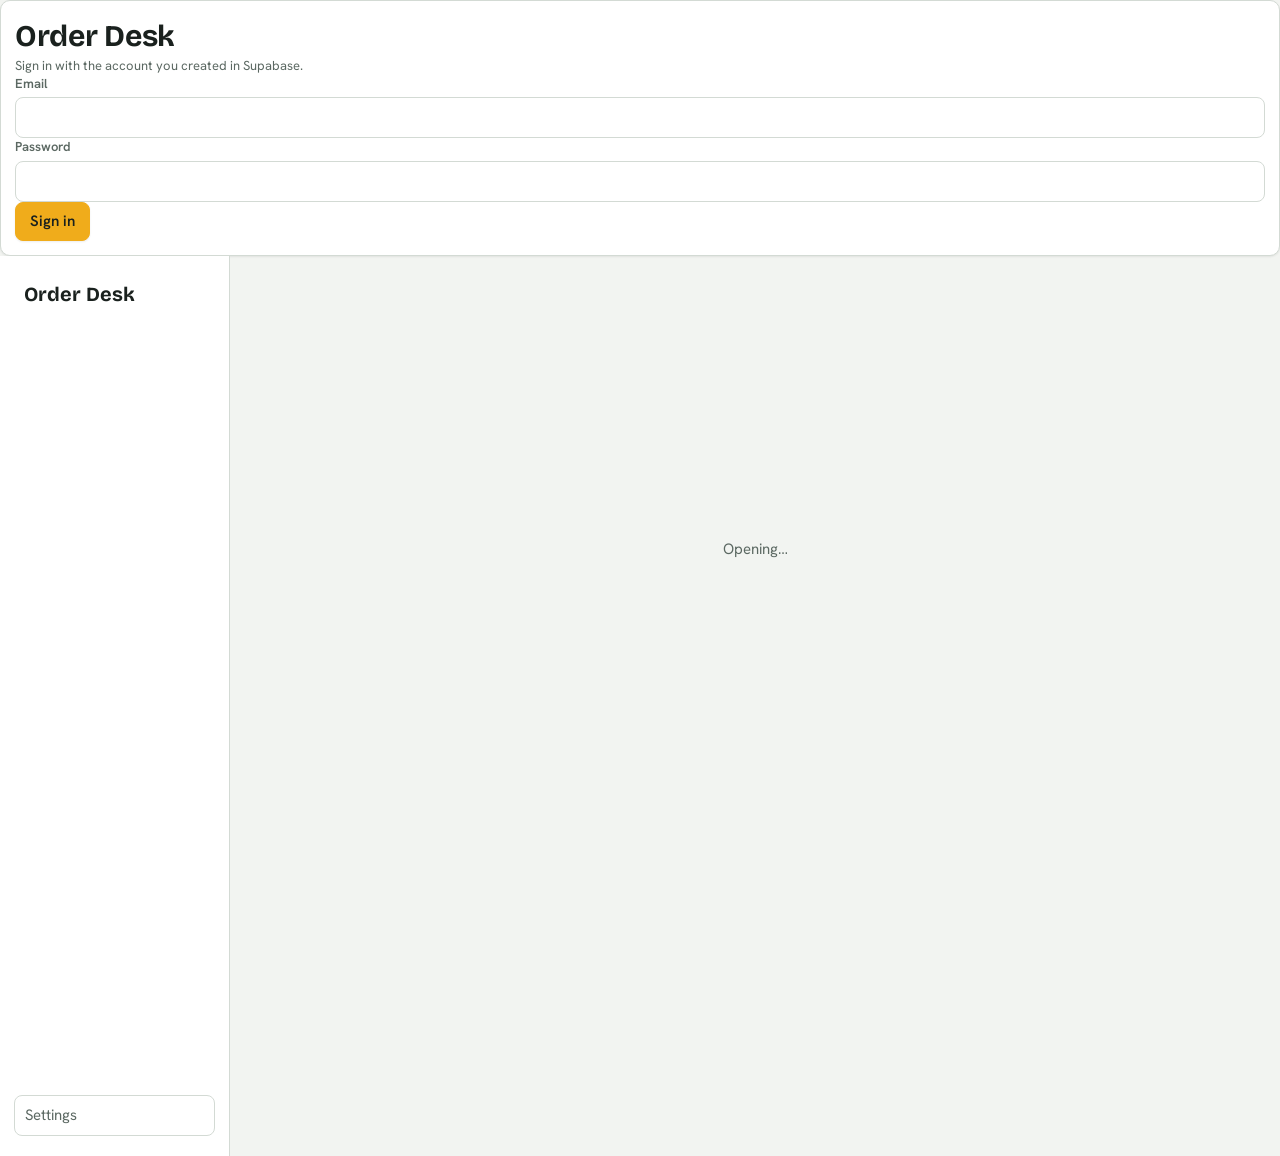
==== index.html @ 836f60c2 "Add files via upload" ====
<!doctype html>
<html lang="en">
<head>
<meta charset="utf-8">
<meta name="viewport" content="width=device-width, initial-scale=1, viewport-fit=cover">
<title>Order Desk</title>
<meta name="description" content="Orders, menu and customers for the kitchen. Works offline.">
<meta name="theme-color" content="#F2F4F1" media="(prefers-color-scheme: light)">
<meta name="theme-color" content="#0F1311" media="(prefers-color-scheme: dark)">
<meta name="apple-mobile-web-app-capable" content="yes">
<meta name="mobile-web-app-capable" content="yes">
<meta name="apple-mobile-web-app-status-bar-style" content="default">
<meta name="apple-mobile-web-app-title" content="Order Desk">
<link rel="manifest" href="manifest.webmanifest">
<link rel="icon" href="icon-192.png" type="image/png">
<link rel="apple-touch-icon" href="apple-touch-icon.png">
<link rel="preload" href="hanken-grotesk-latin-400-normal.woff2" as="font" type="font/woff2" crossorigin>
<link rel="stylesheet" href="app.css">
</head>
<body>
<div id="login" hidden></div>
<div class="app" id="app">
  <aside class="side">
    <div class="brand" id="brand">Order Desk</div>
    <div id="side-sync"></div>
    <nav class="nav" id="nav" aria-label="Sections"></nav>
    <div class="grow"></div>
    <button class="gear desk" id="gear-desk" type="button">Settings</button>
  </aside>
  <main id="main" tabindex="-1"><div class="splash">Opening…</div></main>
</div>
<div id="modal" hidden></div>
<div id="toast" role="status" hidden></div>
<script src="supabase.js"></script>
<script src="app.js"></script>
</body>
</html>
---- app.css ----
@font-face{font-family:'Bricolage Grotesque';font-weight:600;font-display:swap;src:url(bricolage-grotesque-latin-600-normal.woff2) format('woff2')}
@font-face{font-family:'Bricolage Grotesque';font-weight:700;font-display:swap;src:url(bricolage-grotesque-latin-700-normal.woff2) format('woff2')}
@font-face{font-family:'Hanken Grotesk';font-weight:400;font-display:swap;src:url(hanken-grotesk-latin-400-normal.woff2) format('woff2')}
@font-face{font-family:'Hanken Grotesk';font-weight:500;font-display:swap;src:url(hanken-grotesk-latin-500-normal.woff2) format('woff2')}
@font-face{font-family:'Hanken Grotesk';font-weight:600;font-display:swap;src:url(hanken-grotesk-latin-600-normal.woff2) format('woff2')}
@font-face{font-family:'IBM Plex Mono';font-weight:500;font-display:swap;src:url(ibm-plex-mono-latin-500-normal.woff2) format('woff2')}
/* Layout: sidebar nav + one working area on wide screens, bottom tab bar on phones.
   Orders are drawn as kitchen tickets (mono number, dashed tear line). */
:root{
  --bg:#F2F4F1; --surface:#FFFFFF; --surface2:#E8ECE7; --ink:#1A211E; --muted:#5B6862; --line:#D3DAD4;
  --accent:#F0AC1B; --on-accent:#1A211E; --accent-ink:#8A5A00;
  --chilli:#BF352B; --leaf:#2B7A4F; --danger-bg:#FBE7E4; --leaf-bg:#E2F1E8; --accent-bg:#FCEFCB;
  --shadow:0 1px 2px rgba(20,30,25,.08);
  --font-display:'Bricolage Grotesque','Hanken Grotesk',system-ui,sans-serif;
  --font-body:'Hanken Grotesk',system-ui,-apple-system,'Segoe UI',sans-serif;
  --font-mono:'IBM Plex Mono',ui-monospace,Menlo,Consolas,monospace;
  --ph-s:45%; --ph-l:84%;
}
@media (prefers-color-scheme:dark){
  :root:not([data-theme="light"]){
    --bg:#0F1311; --surface:#171C19; --surface2:#1F2622; --ink:#E8EDE9; --muted:#9CA9A2; --line:#2B332E;
    --accent:#F0AC1B; --on-accent:#17140A; --accent-ink:#F0AC1B;
    --chilli:#E8685D; --leaf:#5FC48D; --danger-bg:#3A1D1A; --leaf-bg:#17301F; --accent-bg:#34290C;
    --shadow:0 1px 2px rgba(0,0,0,.4); --ph-s:22%; --ph-l:26%; color-scheme:dark;
  }
}
:root[data-theme="dark"]{
  --bg:#0F1311; --surface:#171C19; --surface2:#1F2622; --ink:#E8EDE9; --muted:#9CA9A2; --line:#2B332E;
  --accent:#F0AC1B; --on-accent:#17140A; --accent-ink:#F0AC1B;
  --chilli:#E8685D; --leaf:#5FC48D; --danger-bg:#3A1D1A; --leaf-bg:#17301F; --accent-bg:#34290C;
  --shadow:0 1px 2px rgba(0,0,0,.4); --ph-s:22%; --ph-l:26%; color-scheme:dark;
}
*{box-sizing:border-box}
html,body{height:100%}
body{background:var(--bg);color:var(--ink);font-family:var(--font-body);font-size:15px;line-height:1.4;margin:0}
button,input,select,textarea{font:inherit;color:inherit}
button{cursor:pointer}
h1,h2,h3{font-family:var(--font-display);margin:0;letter-spacing:-.01em;text-wrap:balance}
:focus-visible{outline:2px solid var(--accent-ink);outline-offset:2px}

.app{display:grid;grid-template-columns:230px minmax(0,1fr);min-height:100%}
.side{background:var(--surface);border-right:1px solid var(--line);padding:20px 14px;display:flex;flex-direction:column;gap:6px;position:sticky;top:0;height:100vh;height:100dvh}
.brand{font-family:var(--font-display);font-weight:700;font-size:20px;padding:4px 10px 14px;overflow-wrap:anywhere}
.brand small{display:block;font-family:var(--font-body);font-weight:400;font-size:12px;color:var(--muted);margin-top:2px}
.nav{display:flex;flex-direction:column;gap:4px}
.nav button{display:flex;align-items:center;gap:10px;background:none;border:0;border-radius:8px;padding:10px;text-align:left;color:var(--muted);font-weight:500}
.nav button svg{width:20px;height:20px;flex:none;stroke:currentColor;fill:none;stroke-width:1.8;stroke-linecap:round;stroke-linejoin:round}
.nav button[aria-current="page"]{background:var(--accent-bg);color:var(--ink)}
.nav button:hover{background:var(--surface2)}
.nav .badge{margin-left:auto;background:var(--chilli);color:#fff;border-radius:99px;font-size:12px;padding:1px 7px;font-variant-numeric:tabular-nums}
.side .grow{flex:1}
.gear{background:none;border:1px solid var(--line);border-radius:8px;padding:9px 10px;color:var(--muted);text-align:left}
main{padding:24px clamp(16px,3vw,36px);padding-bottom:40px;min-width:0;max-width:1100px;width:100%}
.page-head{display:flex;align-items:center;justify-content:space-between;gap:12px;flex-wrap:wrap;margin-bottom:16px}
.page-head h1{font-size:26px}
.sub{color:var(--muted);font-size:13px}

.tiles{display:grid;grid-template-columns:repeat(auto-fit,minmax(130px,1fr));gap:10px;margin-bottom:16px}
.tile{background:var(--surface);border:1px solid var(--line);border-radius:10px;padding:10px 14px;box-shadow:var(--shadow)}
.tile b{display:block;font-family:var(--font-display);font-size:24px;font-variant-numeric:tabular-nums}
.tile span{color:var(--muted);font-size:13px}
.tile.hot{background:var(--accent-bg);border-color:var(--accent)}

.chips{display:flex;gap:6px;flex-wrap:wrap;margin-bottom:14px}
.chip{background:var(--surface);border:1px solid var(--line);border-radius:99px;padding:6px 13px;color:var(--muted);font-weight:500}
.chip[aria-pressed="true"]{background:var(--ink);border-color:var(--ink);color:var(--bg)}
.btn{background:var(--surface);border:1px solid var(--line);border-radius:8px;padding:8px 14px;font-weight:600;box-shadow:var(--shadow)}
.btn:hover{background:var(--surface2)}
.btn.primary{background:var(--accent);border-color:var(--accent);color:var(--on-accent)}
.btn.primary:hover{filter:brightness(.95)}
.btn.danger{color:var(--chilli);border-color:var(--chilli)}
.btn.small{padding:5px 10px;font-size:13px}
.btn[disabled]{opacity:.5;cursor:not-allowed}
.link{background:none;border:0;color:var(--accent-ink);text-decoration:underline;padding:0}

.tickets{display:grid;grid-template-columns:repeat(auto-fill,minmax(290px,1fr));gap:14px;align-items:start}
.ticket{background:var(--surface);border:1px solid var(--line);border-radius:8px;box-shadow:var(--shadow);display:flex;flex-direction:column;min-width:0}
.t-head{display:flex;align-items:center;flex-wrap:wrap;gap:6px 8px;padding:10px 12px;border-bottom:2px dashed var(--line)}
.t-no{font-family:var(--font-mono);font-weight:500;font-size:16px}
.t-time{color:var(--muted);font-size:13px;margin-right:auto;font-variant-numeric:tabular-nums}
.pill,.tag{border-radius:99px;font-size:12px;font-weight:600;padding:2px 9px;white-space:nowrap}
.tag{background:var(--surface2);color:var(--muted)}
.pill.new{background:var(--accent);color:var(--on-accent)}
.pill.cooking{background:var(--danger-bg);color:var(--chilli)}
.pill.ready{background:var(--leaf-bg);color:var(--leaf)}
.pill.done,.pill.cancelled{background:var(--surface2);color:var(--muted)}
.t-body{padding:10px 12px;display:flex;flex-direction:column;gap:6px;min-width:0}
.who{font-weight:600;overflow-wrap:anywhere}
.who small{font-weight:400;color:var(--muted);margin-left:6px}
.addr{color:var(--muted);font-size:13px;overflow-wrap:anywhere}
.lines{list-style:none;margin:2px 0;padding:0;display:flex;flex-direction:column;gap:3px}
.lines li{display:flex;justify-content:space-between;gap:10px}
.lines li span:first-child{overflow-wrap:anywhere}
.lines li span:last-child{font-variant-numeric:tabular-nums;color:var(--muted);white-space:nowrap}
.note{background:var(--accent-bg);border-radius:6px;padding:5px 8px;font-size:13px;overflow-wrap:anywhere}
.t-foot{display:flex;align-items:center;gap:8px;flex-wrap:wrap;padding:10px 12px;border-top:2px dashed var(--line)}
.t-total{font-family:var(--font-mono);font-weight:500;font-size:16px;margin-right:auto;font-variant-numeric:tabular-nums}
.t-cancelled .lines,.t-cancelled .who{text-decoration:line-through;color:var(--muted)}

.empty{border:2px dashed var(--line);border-radius:12px;padding:34px 20px;text-align:center;color:var(--muted)}
.empty b{display:block;color:var(--ink);font-family:var(--font-display);font-size:18px;margin-bottom:4px}

/* forms */
.field{display:flex;flex-direction:column;gap:4px;min-width:0}
.field label{font-size:13px;font-weight:600;color:var(--muted)}
.field input,.field select,.field textarea{background:var(--surface);border:1px solid var(--line);border-radius:8px;padding:9px 10px;min-width:0;width:100%}
.field textarea{resize:vertical;min-height:60px}
.row{display:grid;grid-template-columns:repeat(auto-fit,minmax(150px,1fr));gap:10px}
.card{background:var(--surface);border:1px solid var(--line);border-radius:10px;padding:14px;box-shadow:var(--shadow);min-width:0}
.card h2{font-size:17px;margin-bottom:10px}
.seg{display:inline-flex;border:1px solid var(--line);border-radius:8px;overflow:hidden}
.seg button{background:var(--surface);border:0;padding:8px 16px;font-weight:600;color:var(--muted)}
.seg button[aria-pressed="true"]{background:var(--ink);color:var(--bg)}
.suggest{display:flex;flex-direction:column;border:1px solid var(--line);border-radius:8px;overflow:hidden;margin-top:6px}
.suggest button{background:var(--surface);border:0;border-bottom:1px solid var(--line);padding:8px 10px;text-align:left;display:flex;justify-content:space-between;gap:10px}
.suggest button:last-child{border-bottom:0}
.suggest button:hover{background:var(--surface2)}
.known{display:flex;align-items:center;gap:8px;flex-wrap:wrap;background:var(--leaf-bg);color:var(--leaf);border-radius:8px;padding:7px 10px;font-weight:600;font-size:13px;margin-top:8px}

.neworder{display:grid;grid-template-columns:minmax(0,1fr) minmax(280px,340px);gap:16px;align-items:start}
.stack{display:flex;flex-direction:column;gap:14px;min-width:0}
.basket{position:sticky;top:16px}
.bl{display:grid;grid-template-columns:minmax(0,1fr) auto;gap:4px 10px;padding:8px 0;border-bottom:1px solid var(--line);align-items:center}
.bl .nm{overflow-wrap:anywhere;font-weight:500}
.bl .nm small{color:var(--muted);font-weight:400}
.bl .pr{font-variant-numeric:tabular-nums;text-align:right}
.qty{display:inline-flex;align-items:center;gap:8px}
.qty button{width:28px;height:28px;border-radius:50%;border:1px solid var(--line);background:var(--surface);font-weight:700;line-height:1}
.qty span{min-width:18px;text-align:center;font-variant-numeric:tabular-nums}
.sum{display:flex;justify-content:space-between;padding:6px 0;font-variant-numeric:tabular-nums}
.sum.total{font-family:var(--font-mono);font-size:18px;border-top:2px dashed var(--line);margin-top:6px;padding-top:10px}

.grid{display:grid;grid-template-columns:repeat(auto-fill,minmax(150px,1fr));gap:10px}
.mi{background:var(--surface);border:1px solid var(--line);border-radius:10px;overflow:hidden;text-align:left;padding:0;display:flex;flex-direction:column;box-shadow:var(--shadow);min-width:0}
.mi:hover{border-color:var(--accent)}
.mi[disabled]{opacity:.45;cursor:not-allowed}
.mi .img{aspect-ratio:4/3;width:100%;object-fit:cover;display:block;background:var(--surface2)}
.ph{aspect-ratio:4/3;width:100%;display:flex;align-items:center;justify-content:center;font-family:var(--font-display);font-weight:700;font-size:34px;background:hsl(var(--h) var(--ph-s) var(--ph-l));color:var(--ink)}
.mi .info{padding:8px 10px;display:flex;flex-direction:column;gap:2px}
.mi .info b{font-weight:600;overflow-wrap:anywhere}
.mi .info span{color:var(--muted);font-size:13px;font-variant-numeric:tabular-nums}

.cat-title{font-family:var(--font-display);font-size:17px;margin:18px 0 8px;display:flex;align-items:baseline;gap:8px}
.cat-title span{color:var(--muted);font-size:13px;font-family:var(--font-body)}
.mlist{display:grid;grid-template-columns:repeat(auto-fill,minmax(300px,1fr));gap:10px}
.mrow{display:grid;grid-template-columns:72px minmax(0,1fr) auto;gap:12px;background:var(--surface);border:1px solid var(--line);border-radius:10px;padding:8px;align-items:center;box-shadow:var(--shadow)}
.mrow .ph,.mrow img{width:72px;height:72px;aspect-ratio:1;border-radius:8px;object-fit:cover;font-size:26px}
.mrow .nm{font-weight:600;overflow-wrap:anywhere}
.mrow .pr{color:var(--muted);font-size:13px;font-variant-numeric:tabular-nums;overflow-wrap:anywhere}
.mrow .ctl{display:flex;flex-direction:column;gap:6px;align-items:flex-end}
.off .nm,.off .pr{opacity:.55}
.switch{display:inline-flex;align-items:center;gap:6px;font-size:13px;color:var(--muted)}

.crow{display:grid;grid-template-columns:40px minmax(0,1fr) auto;gap:12px;align-items:center;width:100%;text-align:left;background:var(--surface);border:1px solid var(--line);border-radius:10px;padding:10px 12px;box-shadow:var(--shadow)}
.crow:hover{border-color:var(--accent)}
.avatar{width:40px;height:40px;border-radius:50%;display:flex;align-items:center;justify-content:center;font-family:var(--font-display);font-weight:700;background:hsl(var(--h) var(--ph-s) var(--ph-l))}
.crow .nm{font-weight:600;overflow-wrap:anywhere}
.crow .meta{color:var(--muted);font-size:13px;overflow-wrap:anywhere}
.clist{display:flex;flex-direction:column;gap:8px}

.banner{background:var(--accent-bg);border:1px solid var(--accent);border-radius:10px;padding:10px 14px;margin-bottom:14px;display:flex;gap:10px;align-items:center;flex-wrap:wrap}
.banner span{flex:1;min-width:200px}
.banner.err{background:var(--danger-bg);border-color:var(--chilli)}

#modal{position:fixed;inset:0;background:rgba(10,14,12,.55);display:flex;align-items:center;justify-content:center;padding:16px;z-index:50}
#modal[hidden]{display:none}
.sheet{background:var(--bg);border:1px solid var(--line);border-radius:14px;width:min(560px,100%);max-height:calc(100dvh - 32px);overflow:auto;padding:18px;display:flex;flex-direction:column;gap:14px}
.sheet h2{font-size:20px}
.sheet .actions{display:flex;gap:8px;flex-wrap:wrap;justify-content:flex-end}
.sheet .actions .left{margin-right:auto}
.vrow{display:grid;grid-template-columns:minmax(0,1fr) 110px auto;gap:8px;align-items:end}
.photo-edit{display:flex;gap:12px;align-items:center;flex-wrap:wrap}
.photo-edit .ph,.photo-edit img{width:96px;height:96px;aspect-ratio:1;border-radius:10px;object-fit:cover;font-size:34px}
.hist{display:flex;flex-direction:column;gap:6px;font-size:14px}
.hist div{display:flex;justify-content:space-between;gap:10px;border-bottom:1px solid var(--line);padding-bottom:5px}
.hist div span:first-child{overflow-wrap:anywhere}
.favs{display:flex;gap:6px;flex-wrap:wrap}
.favs .tag{background:var(--accent-bg);color:var(--ink)}
#toast{position:fixed;left:50%;transform:translateX(-50%);bottom:calc(84px + env(safe-area-inset-bottom,0px));background:var(--ink);color:var(--bg);padding:9px 16px;border-radius:99px;z-index:60;font-weight:500;max-width:calc(100% - 32px);text-align:center}
#toast[hidden]{display:none}
#toast.err{background:var(--chilli);color:#fff}

@media (max-width:820px){
  .app{grid-template-columns:minmax(0,1fr)}
  .side{position:fixed;left:0;right:0;bottom:0;top:auto;height:auto;flex-direction:row;padding:6px 8px calc(6px + env(safe-area-inset-bottom,0px));border-right:0;border-top:1px solid var(--line);z-index:40;gap:2px}
  .brand,.side .grow,.gear.desk{display:none}
  .nav{flex-direction:row;flex:1;gap:2px}
  .nav button{flex:1;flex-direction:column;gap:2px;font-size:12px;padding:6px 2px;align-items:center;justify-content:center;position:relative}
  .nav .badge{position:absolute;top:2px;right:calc(50% - 22px);margin:0}
  main{padding-bottom:96px}
  .neworder{grid-template-columns:minmax(0,1fr)}
  .basket{position:static}
  .page-head .gear-m{display:inline-block}
  #modal{align-items:flex-end;padding:0}
  .sheet{border-radius:14px 14px 0 0;max-height:92dvh;width:100%}
  .mlist{grid-template-columns:minmax(0,1fr)}
}
@media (min-width:821px){.gear-m{display:none}}
@media (prefers-reduced-motion:reduce){*{transition:none!important;animation:none!important}}

/* ---- additions for the synced version ---- */
body{padding-top:env(safe-area-inset-top,0px);-webkit-tap-highlight-color:transparent}
.sync{display:inline-flex;align-items:center;gap:7px;background:var(--surface);border:1px solid var(--line);border-radius:99px;padding:6px 12px;font-size:13px;font-weight:500;color:var(--muted);white-space:nowrap}
.sync i{width:8px;height:8px;border-radius:50%;background:var(--leaf);flex:none}
.sync.busy i{background:var(--accent);animation:pulse 1s infinite alternate}
.sync.off i{background:var(--muted)}
.sync.err{color:var(--chilli);border-color:var(--chilli)}
.sync.err i{background:var(--chilli)}
@keyframes pulse{from{opacity:.35}to{opacity:1}}
.side .sync{margin:0 10px 10px;align-self:flex-start}
@media (max-width:820px){.side .sync{display:none}}
@media (min-width:821px){.page-head .sync{display:none}}
.login{min-height:100vh;min-height:100dvh;display:flex;align-items:center;justify-content:center;padding:16px}
.login .card{width:min(400px,100%);display:flex;flex-direction:column;gap:12px;padding:22px}
.login h1{font-size:26px}
.login .err{color:var(--chilli);font-size:14px;min-height:1em}
.sect{display:flex;flex-direction:column;gap:8px;border-top:1px solid var(--line);padding-top:12px}
.sect h3{font-size:15px}
.btns{display:flex;gap:8px;flex-wrap:wrap}
.splash{min-height:60vh;display:flex;align-items:center;justify-content:center;color:var(--muted)}
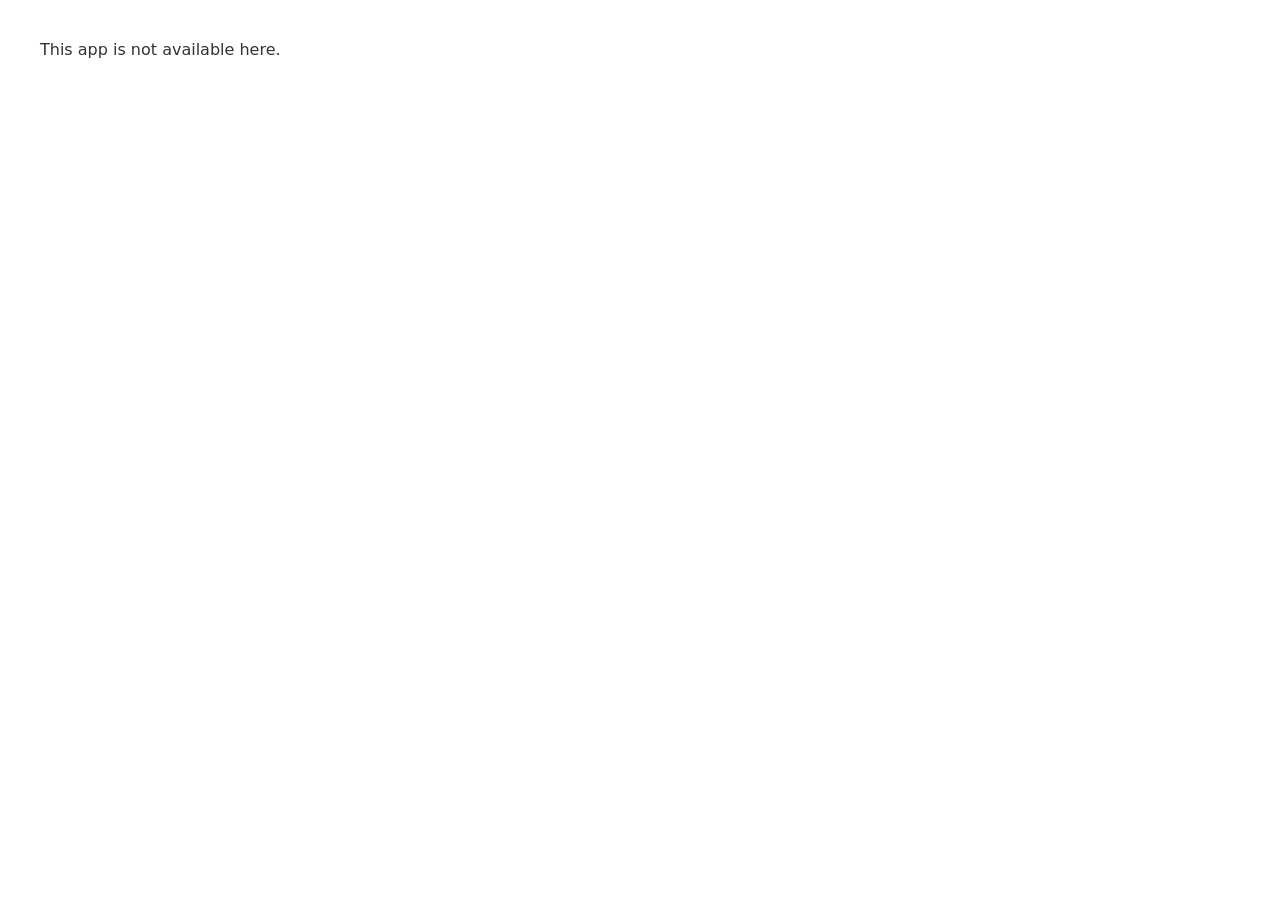
==== commit d17cbb91: "Publish orderdesk (built from orderdesk-src 28d59df) Co-Authored-By: Claude Opus 5.5 <noreply@anthro" ====
--- a/index.html
+++ b/index.html
@@ -2,36 +2,19 @@
 <html lang="en">
 <head>
 <meta charset="utf-8">
-<meta name="viewport" content="width=device-width, initial-scale=1, viewport-fit=cover">
-<title>Order Desk</title>
-<meta name="description" content="Orders, menu and customers for the kitchen. Works offline.">
-<meta name="theme-color" content="#F2F4F1" media="(prefers-color-scheme: light)">
-<meta name="theme-color" content="#0F1311" media="(prefers-color-scheme: dark)">
-<meta name="apple-mobile-web-app-capable" content="yes">
-<meta name="mobile-web-app-capable" content="yes">
-<meta name="apple-mobile-web-app-status-bar-style" content="default">
-<meta name="apple-mobile-web-app-title" content="Order Desk">
-<link rel="manifest" href="manifest.webmanifest">
+<meta name="viewport" content="width=device-width, initial-scale=1">
+<meta http-equiv="refresh" content="0; url=shop/">
+<title>Fresh Pizza &amp; Homemade Food</title>
 <link rel="icon" href="icon-192.png" type="image/png">
-<link rel="apple-touch-icon" href="apple-touch-icon.png">
-<link rel="preload" href="hanken-grotesk-latin-400-normal.woff2" as="font" type="font/woff2" crossorigin>
-<link rel="stylesheet" href="app.css">
 </head>
-<body>
-<div id="login" hidden></div>
-<div class="app" id="app">
-  <aside class="side">
-    <div class="brand" id="brand">Order Desk</div>
-    <div id="side-sync"></div>
-    <nav class="nav" id="nav" aria-label="Sections"></nav>
-    <div class="grow"></div>
-    <button class="gear desk" id="gear-desk" type="button">Settings</button>
-  </aside>
-  <main id="main" tabindex="-1"><div class="splash">Opening…</div></main>
-</div>
-<div id="modal" hidden></div>
-<div id="toast" role="status" hidden></div>
-<script src="supabase.js"></script>
-<script src="app.js"></script>
+<body style="font:16px system-ui,sans-serif;padding:32px">
+<p><a href="shop/">Open the shop</a></p>
+<script>
+// an older app on this phone may still have an offline copy here: remove it, then go to the shop
+(async () => {
+  try { if ('serviceWorker' in navigator) for (const r of await navigator.serviceWorker.getRegistrations()) if (new URL(r.scope).pathname === location.pathname.replace(/[^/]*$/, '')) await r.unregister(); } catch (_) {}
+  location.replace('shop/');
+})();
+</script>
 </body>
 </html>
